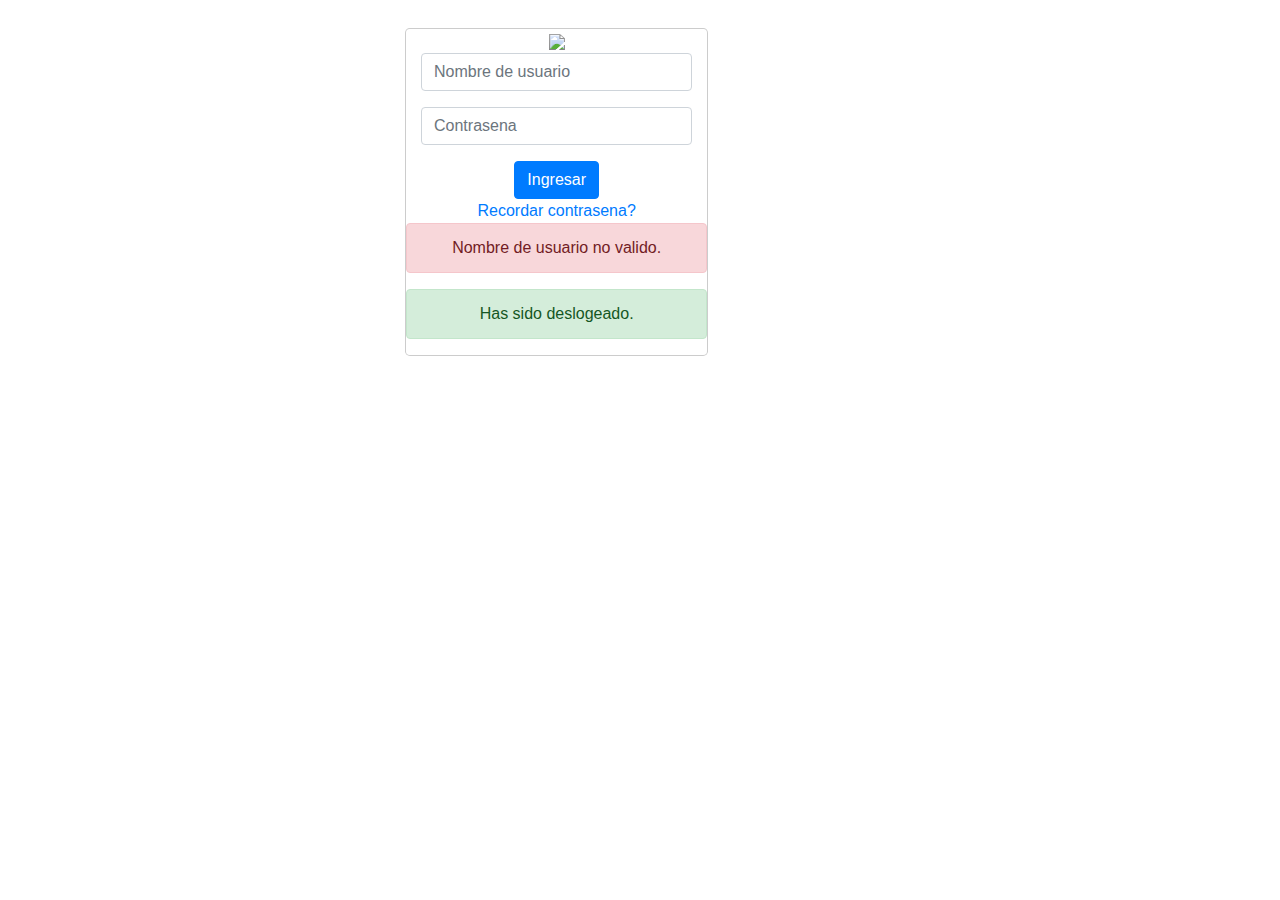
==== Spring-Boot-App/src/main/resources/templates/index.html @ ca3e804e "Commit del HTML del Login, formulario y lista de usuarios + CSS." ====
<!DOCTYPE html>
<html lang="en" xmlns:th="http://www.thymeleaf.org">
<head>
    <title>Login</title>

    <!--JQUERY-->
    <script src="https://ajax.googleapis.com/ajax/libs/jquery/3.3.1/jquery.min.js"></script>
    
    <!-- FRAMEWORK BOOTSTRAP para el estilo de la pagina-->
    <link rel="stylesheet" href="https://maxcdn.bootstrapcdn.com/bootstrap/4.0.0/css/bootstrap.min.css">
    <script src="https://maxcdn.bootstrapcdn.com/bootstrap/4.0.0/js/bootstrap.min.js"></script>
    
    <!-- Los iconos tipo Solid de Fontawesome-->
    <link rel="stylesheet" href="https://use.fontawesome.com/releases/v5.0.8/css/solid.css">
    <script src="https://use.fontawesome.com/releases/v5.0.7/js/all.js"></script>

    <!-- Nuestro css-->
    <link rel="stylesheet" type="text/css" href="static/css/index.css" th:href="@{/css/index.css}">

</head>
<body>
    <div class="modal-dialog text-center">
        <div class="col-sm-8 main-section">
            <div class="modal-content">
                <div class="col-12 user-img">
                    <img src="static/image/iconouser.png" th:src="@{/image/iconouser.png}"/>
                </div>
                <form class="col-12" th:action="@{/login}" method="get">
                    <div class="form-group" id="user-group">
                        <input type="text" class="form-control" placeholder="Nombre de usuario" name="username"/>
                    </div>
                    <div class="form-group" id="contrasena-group">
                        <input type="password" class="form-control" placeholder="Contrasena" name="password"/>
                    </div>
                    <button type="submit" class="btn btn-primary"><i class="fas fa-sign-in-alt"></i>  Ingresar </button>
                </form>
                <div class="col-12 forgot">
                    <a href="#">Recordar contrasena?</a>
                </div>
                <div th:if="${param.error}" class="alert alert-danger" role="alert">
		            Nombre de usuario no valido.
		        </div>
		        <div th:if="${param.logout}" class="alert alert-success" role="alert">
		            Has sido deslogeado.
		        </div>
            </div>
        </div>
    </div>
</body>
</html>
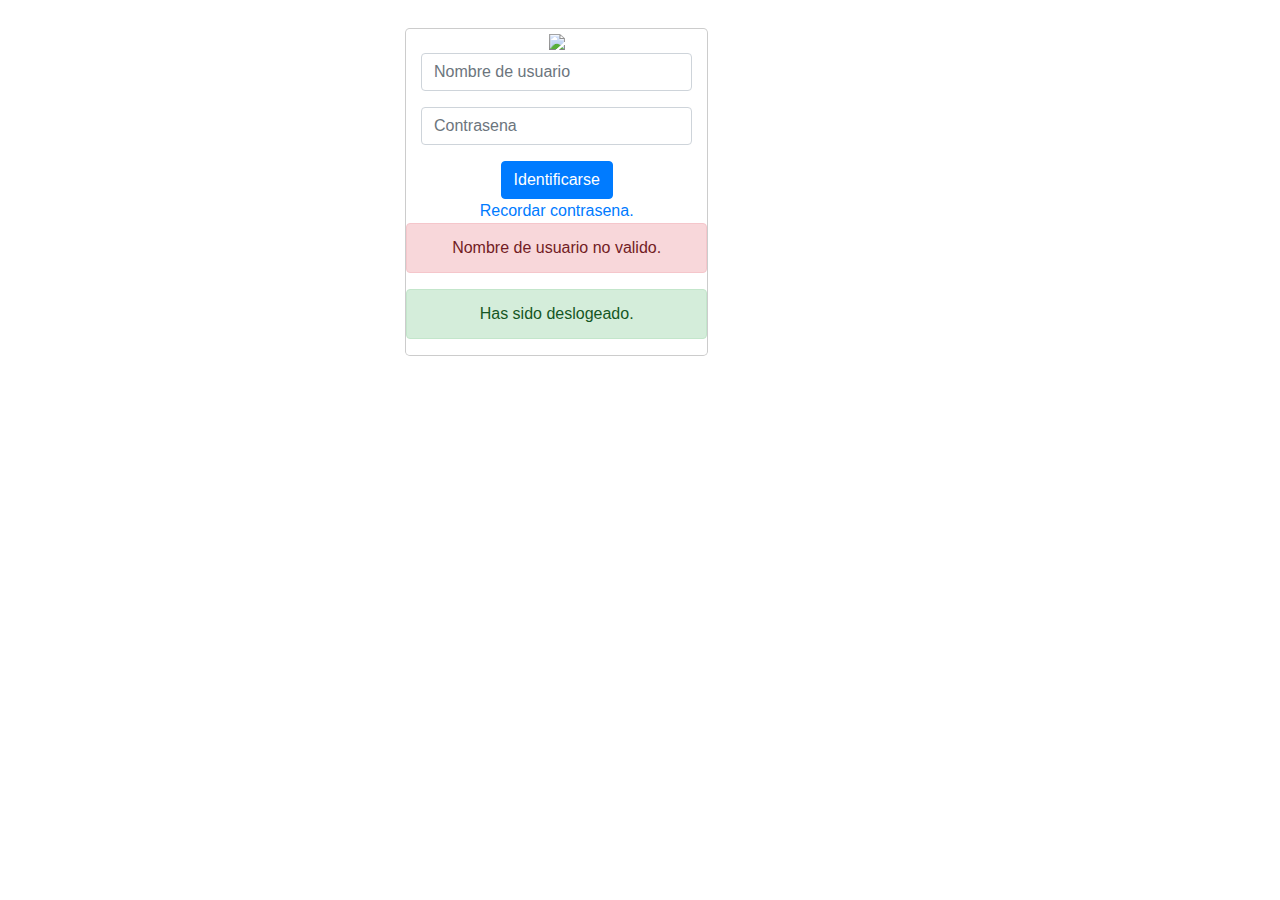
==== commit 814f3729: "Commit con Login en funcionamiento, a falta de permisos segun rol" ====
--- a/Spring-Boot-App/src/main/resources/templates/index.html
+++ b/Spring-Boot-App/src/main/resources/templates/index.html
@@ -25,24 +25,24 @@
                 <div class="col-12 user-img">
                     <img src="static/image/iconouser.png" th:src="@{/image/iconouser.png}"/>
                 </div>
-                <form class="col-12" th:action="@{/login}" method="get">
+                <form class="col-12" th:action="@{/login}" method="post">
                     <div class="form-group" id="user-group">
-                        <input type="text" class="form-control" placeholder="Nombre de usuario" name="username"/>
+                        <input type="text" class="form-control" placeholder="Nombre de usuario" id="nombre" name="nombre"/>
                     </div>
                     <div class="form-group" id="contrasena-group">
-                        <input type="password" class="form-control" placeholder="Contrasena" name="password"/>
+                        <input type="password" class="form-control" placeholder="Contrasena" id="password" name="password"/>
                     </div>
-                    <button type="submit" class="btn btn-primary"><i class="fas fa-sign-in-alt"></i>  Ingresar </button>
+                    <button type="submit" class="btn btn-primary"><i class="fas fa-sign-in-alt"></i> Identificarse </button>
                 </form>
                 <div class="col-12 forgot">
-                    <a href="#">Recordar contrasena?</a>
+                    <a href="#">Recordar contrasena.</a>
                 </div>
                 <div th:if="${param.error}" class="alert alert-danger" role="alert">
 		            Nombre de usuario no valido.
 		        </div>
 		        <div th:if="${param.logout}" class="alert alert-success" role="alert">
 		            Has sido deslogeado.
-		        </div>
+		        </div> 
             </div>
         </div>
     </div>
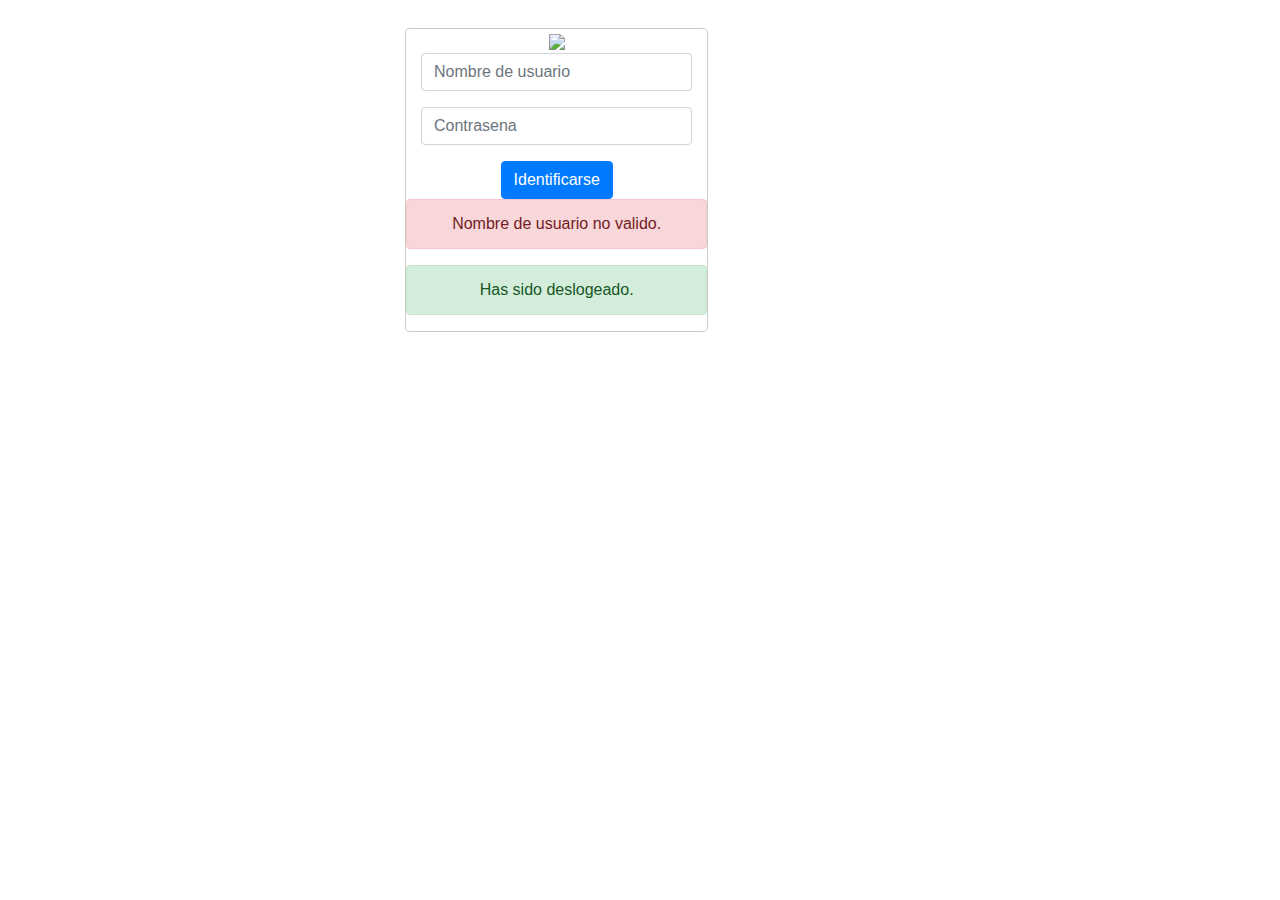
==== commit c552d957: "Commit, arreglos en login y editar usuarios" ====
--- a/Spring-Boot-App/src/main/resources/templates/index.html
+++ b/Spring-Boot-App/src/main/resources/templates/index.html
@@ -34,9 +34,6 @@
                     </div>
                     <button type="submit" class="btn btn-primary"><i class="fas fa-sign-in-alt"></i> Identificarse </button>
                 </form>
-                <div class="col-12 forgot">
-                    <a href="#">Recordar contrasena.</a>
-                </div>
                 <div th:if="${param.error}" class="alert alert-danger" role="alert">
 		            Nombre de usuario no valido.
 		        </div>
